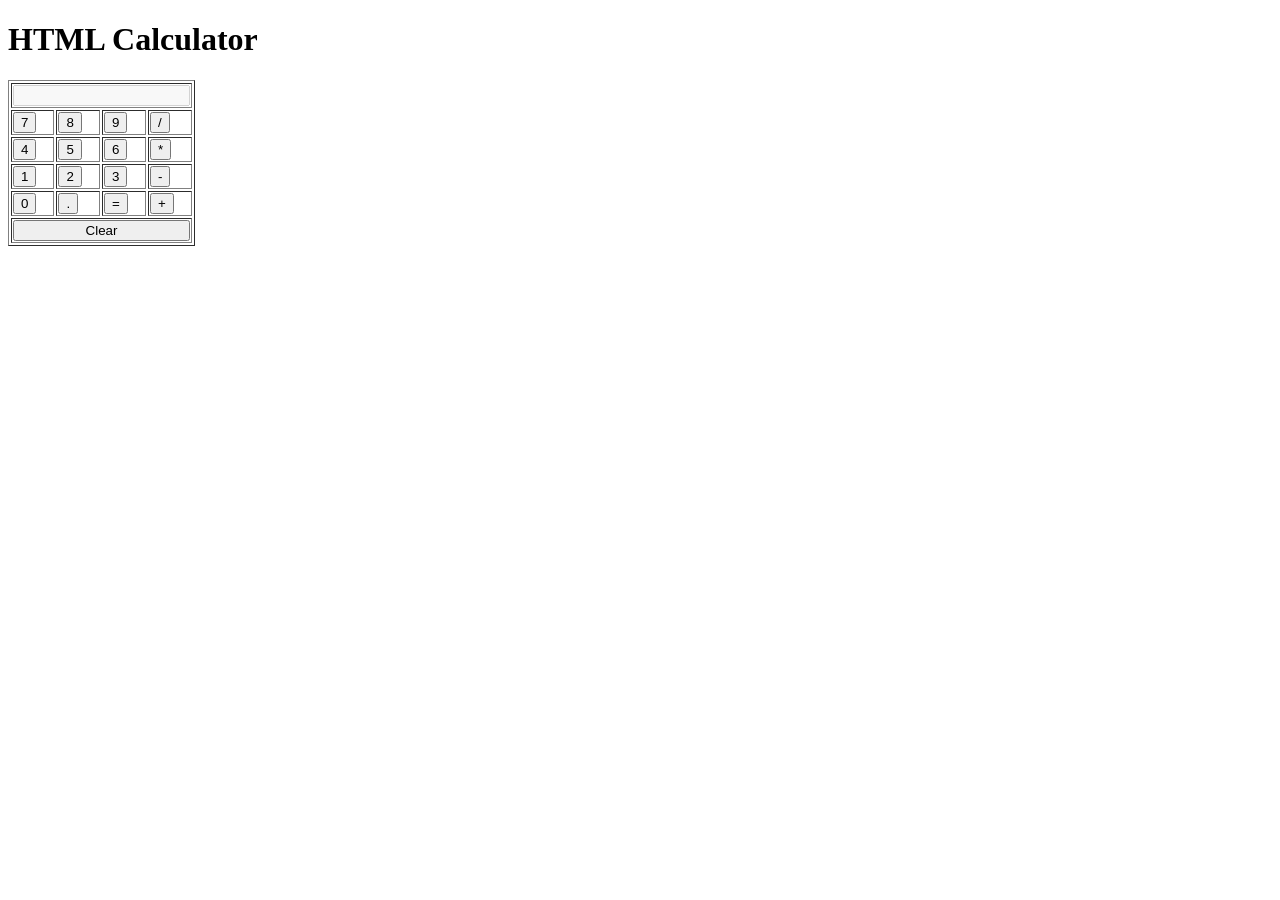
==== index.html @ cd5ffd78 "Initial commit" ====
<!DOCTYPE html>
<html lang="en">
<head>
    <meta charset="UTF-8">
    <meta name="viewport" content="width=device-width, initial-scale=1.0">
    <title>Basic Calculator</title>
</head>
<body>
    <h1>HTML Calculator</h1>
    <table border="1">
        <tr>
            <td colspan="4">
                <input type="text" id="display" disabled>
            </td>
        </tr>
        <tr>
            <td><button type="button">7</button></td>
            <td><button type="button">8</button></td>
            <td><button type="button">9</button></td>
            <td><button type="button">/</button></td>
        </tr>
        <tr>
            <td><button type="button">4</button></td>
            <td><button type="button">5</button></td>
            <td><button type="button">6</button></td>
            <td><button type="button">*</button></td>
        </tr>
        <tr>
            <td><button type="button">1</button></td>
            <td><button type="button">2</button></td>
            <td><button type="button">3</button></td>
            <td><button type="button">-</button></td>
        </tr>
        <tr>
            <td><button type="button">0</button></td>
            <td><button type="button">.</button></td>
            <td><button type="button">=</button></td>
            <td><button type="button">+</button></td>
        </tr>
        <tr>
            <td colspan="4">
                <button type="button" style="width: 100%;">Clear</button>
            </td>
        </tr>
    </table>
</body>
</html>
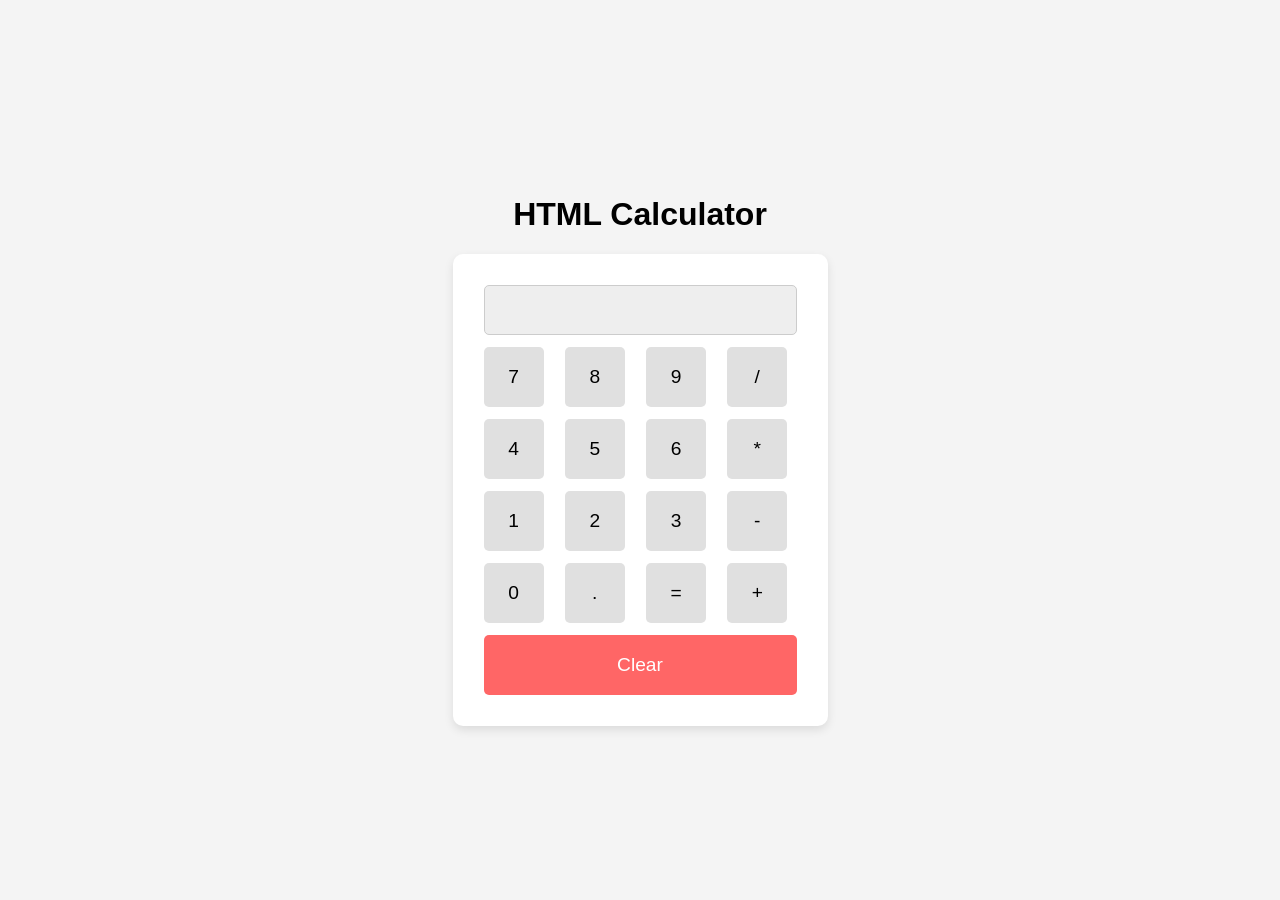
==== commit ba4c2484: "Update calculator feature" ====
--- a/index.html
+++ b/index.html
@@ -4,10 +4,11 @@
     <meta charset="UTF-8">
     <meta name="viewport" content="width=device-width, initial-scale=1.0">
     <title>Basic Calculator</title>
+    <link rel="stylesheet" href="style.css">
 </head>
 <body>
     <h1>HTML Calculator</h1>
-    <table border="1">
+    <table>
         <tr>
             <td colspan="4">
                 <input type="text" id="display" disabled>
@@ -39,7 +40,7 @@
         </tr>
         <tr>
             <td colspan="4">
-                <button type="button" style="width: 100%;">Clear</button>
+                <button type="button" class="clear-btn">Clear</button>
             </td>
         </tr>
     </table>
--- a/style.css
+++ b/style.css
@@ -0,0 +1,60 @@
+body {
+    display: flex;
+    flex-direction: column;
+    align-items: center;
+    justify-content: center;
+    height: 100vh;
+    margin: 0;
+    font-family: Arial, sans-serif;
+    background-color: #f4f4f4;
+}
+
+table {
+    background-color: #fff;
+    padding: 20px;
+    border-radius: 10px;
+    box-shadow: 0px 4px 10px rgba(0, 0, 0, 0.1);
+    border-collapse: separate;
+    border-spacing: 10px;
+}
+
+#display {
+    width: 100%;
+    height: 50px;
+    font-size: 1.5rem;
+    text-align: right;
+    padding-right: 10px;
+    border: 1px solid #ccc;
+    border-radius: 5px;
+    background-color: #eee;
+    box-sizing: border-box;
+}
+
+button {
+    width: 60px;
+    height: 60px;
+    font-size: 1.2rem;
+    border: none;
+    border-radius: 5px;
+    background-color: #e0e0e0;
+    cursor: pointer;
+    transition: background-color 0.2s;
+}
+
+button:hover {
+    background-color: #d0d0d0;
+}
+
+button[type="button"]:active {
+    background-color: #c0c0c0;
+}
+
+.clear-btn {
+    width: 100%;
+    background-color: #ff6666;
+    color: white;
+}
+
+.clear-btn:hover {
+    background-color: #ff4d4d;
+}
